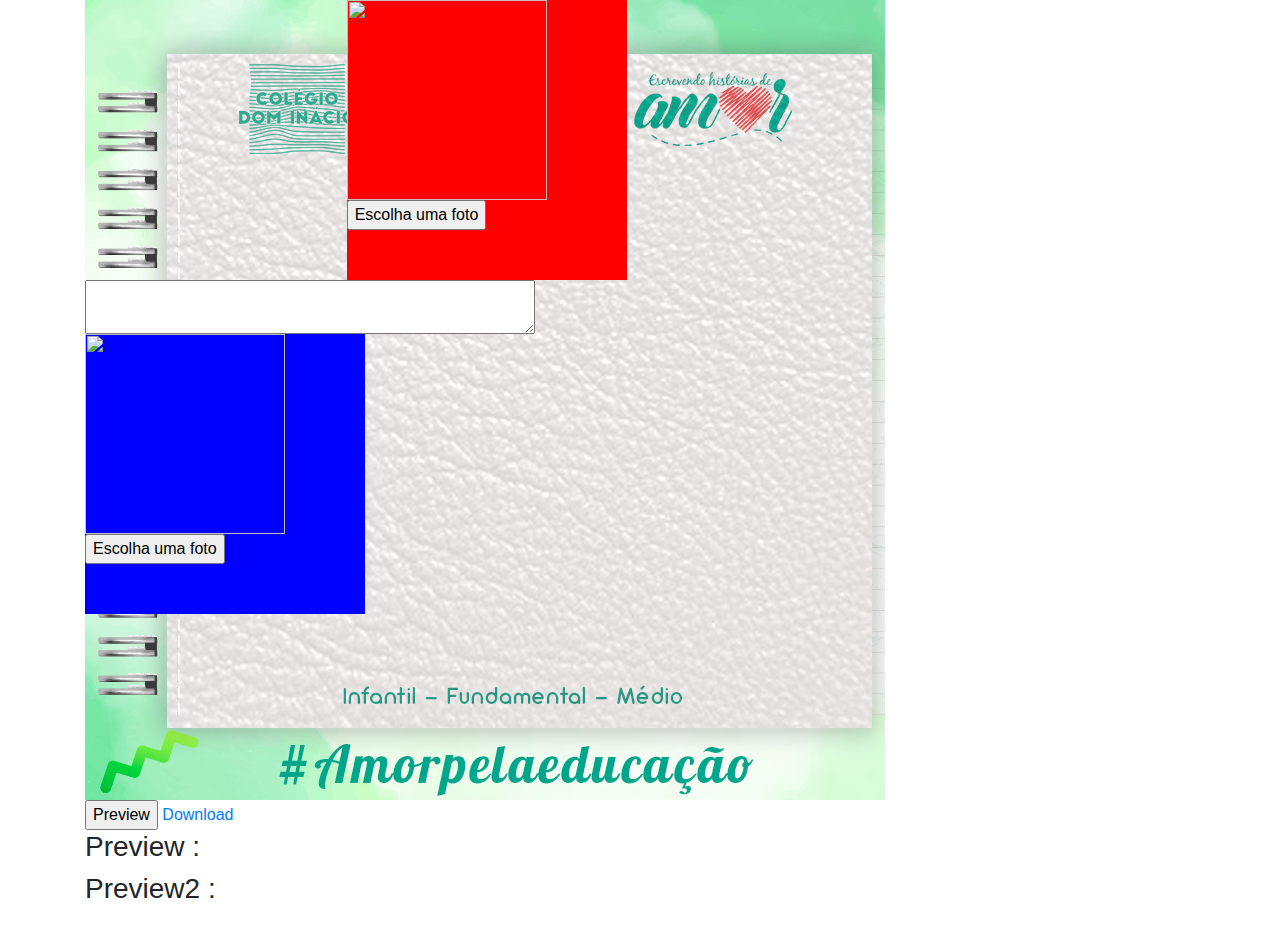
==== index.html @ b09673e0 "Update index.html" ====
<html>
<head>
    <title>Teste?:</title>
   

<meta charset="utf-8">
    <meta property="og:type"  content="article" />
   <meta property='og:locale' content='pt_BR'/>

<meta property='og:url' content='http://www.unifeg.edu.br/testemoldura'/>

<meta property='og:title' content='moldura montagem Unifeg'/>
<meta property='og:site_name' content='Centro Universitario'/>

<meta property='og:description' content='Minha boa descrição para intrigar os usuários.'/>

<!--<meta property="og:image" content="http://www.unifeg.edu.br/testemoldura/canvas.jpg">
<meta property="og:image:type" content="image/jpg">-->
<meta property='og:image' itemprop='image' content='https://andreams.github.io/canvas.jpg' />
<meta property='og:image:width' content='800'/>
<meta property='og:image:height' content='600'/>
<meta property='fb:app_id' content='311636096455208'/>
    <script src="https://ajax.googleapis.com/ajax/libs/jquery/3.4.0/jquery.min.js"></script>
    <script src="https://files.codepedia.info/files/uploads/iScripts/html2canvas.js"></script>
    <link rel="stylesheet" href="https://stackpath.bootstrapcdn.com/bootstrap/4.3.1/css/bootstrap.min.css" integrity="sha384-ggOyR0iXCbMQv3Xipma34MD+dH/1fQ784/j6cY/iJTQUOhcWr7x9JvoRxT2MZw1T" crossorigin="anonymous">
    <link rel="stylesheet" type="text/css" href="moldura.css">
</head>
<body>
    <div class="container">
        <div id="html-content-holder" style="width: 800px; height: 800px;" class="moldura">
            <div class="row">
                <div class="col-4"></div>
                <div style="width: 280px; height: 280px; float: left; background:red"  id="exibe-foto1">
                    <img src="" id="profile-img-tag" width="200px" />
                    <input type="button" id="up-foto-1" value="Escolha uma foto" onclick="insere01()" />
                </div>

                <div class="col-8">
                    <textarea style="width: 450px; height: "></textarea>
                </div>
            </div>
            <div class="row">
                <div class="col-6">
                    <div style="width: 280px; height: 280px; float: left; background:blue"  id="exibe-foto1">
                        <img src="" id="profile-img-tag2" width="200px" />
                        <input type="button" id="up-foto-1" value="Escolha uma foto" onclick="insere02()" />
                    </div>
                </div>
            </div>
        </div>

        <input id="btn-Preview-Image" type="button" value="Preview"/>
        <a id="btn-Convert-Html2Image" href="#">Download</a>
        <br/>
        <h3>Preview :</h3>

        <img src="" id="imgOut">
         <h3>Preview2 :</h3>
        <div id="previewImage"></div>
        <!-- Load Facebook SDK for JavaScript -->
      <iframe src="https://www.facebook.com/plugins/share_button.php?href=https%3A%2F%2Fandreams.github.io%2F&layout=button_count&size=large&appId=662959713716191&width=129&height=28" width="129" height="28" style="border:none;overflow:hidden" scrolling="no" frameborder="0" allowTransparency="true" allow="encrypted-media"></iframe>
        
    <input type="file" name="file" id="profile-img" style="display: none;">
    <input type="file" name="file" id="profile-img2" style="display: none;">
</div>

<script>
    $(document).ready(function(){


var element = $("#html-content-holder"); // global variable
var getCanvas; // global variable
var newData;

$("#btn-Preview-Image").on('click', function () {
   html2canvas(element, {
       onrendered: function (canvas) {
           $("#previewImage").append(canvas);
        getCanvas = canvas;
        var imgageData = getCanvas.toDataURL("image/png");
    // Now browser starts downloading it instead of just showing it
    newData = imgageData.replace(/^data:image\/png/, "data:application/octet-stream");
    $("#imgOut").attr("src", newData);
    $('meta[property="og:image"]').attr('content', 'https://andreams.github.io/moldura.png');
}
});

});

$("#btn-Convert-Html2Image").on('click', function () {
    var imgageData = getCanvas.toDataURL("image/png");
    // Now browser starts downloading it instead of just showing it
    var newData = imgageData.replace(/^data:image\/png/, "data:application/octet-stream");
    $("#btn-Convert-Html2Image").attr("download", "your_pic_name.png").attr("href", newData);
});
});
</script>
<script type="text/javascript">
    function readURL(input) {
        if (input.files && input.files[0]) {
            var reader = new FileReader();
            
            reader.onload = function (e) {
                $('#profile-img-tag').attr('src', e.target.result);
            }
            reader.readAsDataURL(input.files[0]);
        }
    }
    $("#profile-img").change(function(){
        readURL(this);
    });

    function insere01(){
        $("#profile-img").click();
    }

    function readURL2(input) {
        if (input.files && input.files[0]) {
            var reader = new FileReader();
            
            reader.onload = function (e) {
                $('#profile-img-tag2').attr('src', e.target.result);
            }
            reader.readAsDataURL(input.files[0]);
        }
    }
    $("#profile-img2").change(function(){
        readURL2(this);
    });

    function insere02(){
        $("#profile-img2").click();
    }
</script>


<script type="text/javascript">

</script>
<script src="https://cdnjs.cloudflare.com/ajax/libs/popper.js/1.14.7/umd/popper.min.js" integrity="sha384-UO2eT0CpHqdSJQ6hJty5KVphtPhzWj9WO1clHTMGa3JDZwrnQq4sF86dIHNDz0W1" crossorigin="anonymous"></script>
<script src="https://stackpath.bootstrapcdn.com/bootstrap/4.3.1/js/bootstrap.min.js" integrity="sha384-JjSmVgyd0p3pXB1rRibZUAYoIIy6OrQ6VrjIEaFf/nJGzIxFDsf4x0xIM+B07jRM" crossorigin="anonymous"></script>
</body>
</html>
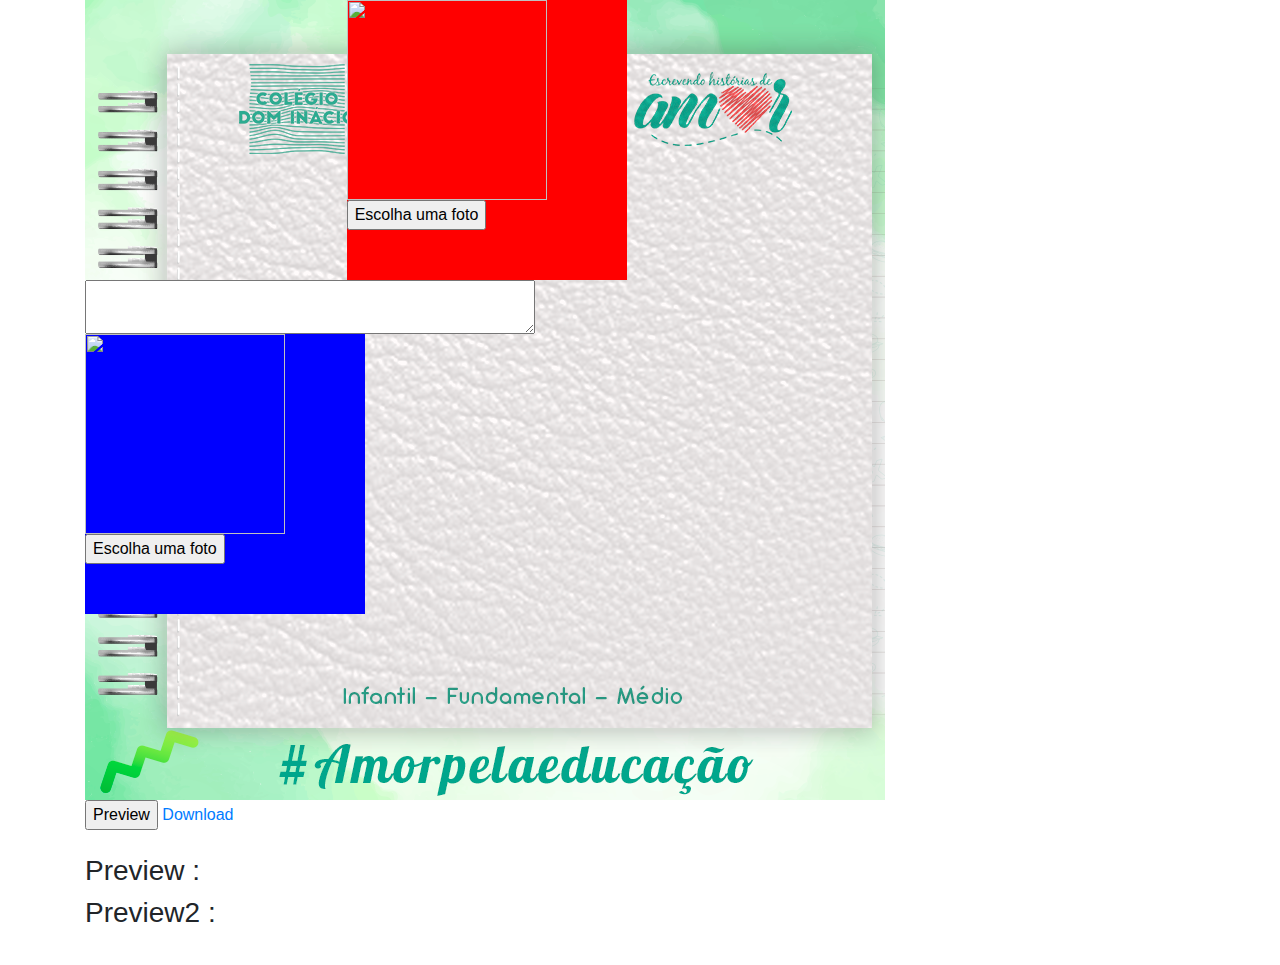
==== commit a9427db5: "Update index.html" ====
--- a/index.html
+++ b/index.html
@@ -51,6 +51,13 @@
 
         <input id="btn-Preview-Image" type="button" value="Preview"/>
         <a id="btn-Convert-Html2Image" href="#">Download</a>
+        
+                <!-- Go to www.addthis.com/dashboard to customize your tools -->
+                <div class="addthis_inline_share_toolbox"></div>
+            
+        <!-- Go to www.addthis.com/dashboard to customize your tools -->
+<script type="text/javascript" src="//s7.addthis.com/js/300/addthis_widget.js#pubid=ra-5cec0d4aeb32ec04"></script>
+
         <br/>
         <h3>Preview :</h3>
 
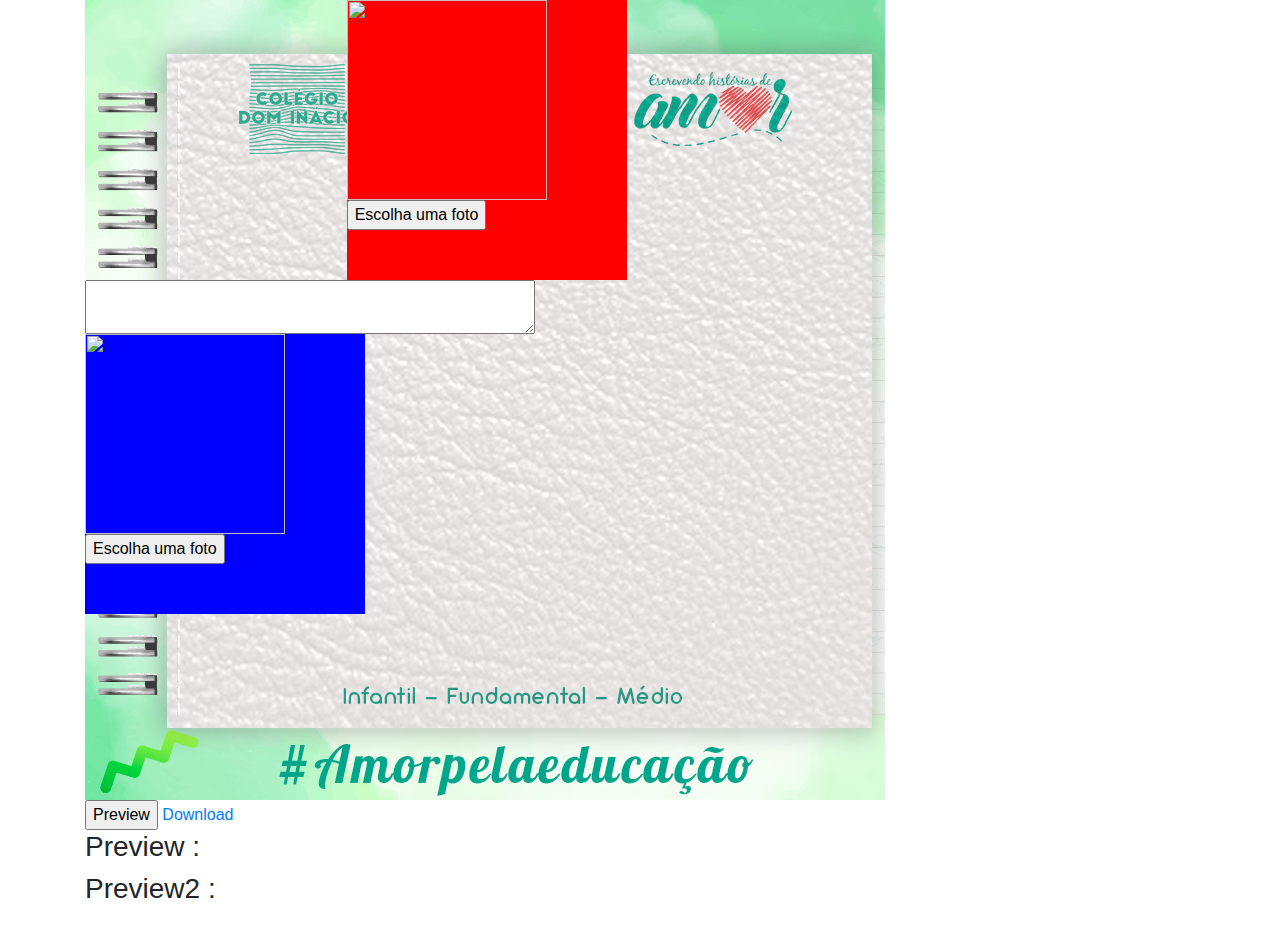
==== commit c993deed: "Update index.html" ====
--- a/index.html
+++ b/index.html
@@ -52,11 +52,6 @@
         <input id="btn-Preview-Image" type="button" value="Preview"/>
         <a id="btn-Convert-Html2Image" href="#">Download</a>
         
-                <!-- Go to www.addthis.com/dashboard to customize your tools -->
-                <div class="addthis_inline_share_toolbox"></div>
-            
-        <!-- Go to www.addthis.com/dashboard to customize your tools -->
-<script type="text/javascript" src="//s7.addthis.com/js/300/addthis_widget.js#pubid=ra-5cec0d4aeb32ec04"></script>
 
         <br/>
         <h3>Preview :</h3>
@@ -144,6 +139,9 @@
 <script type="text/javascript">
 
 </script>
+    <!-- Go to www.addthis.com/dashboard to customize your tools -->
+<script type="text/javascript" src="//s7.addthis.com/js/300/addthis_widget.js#pubid=ra-5cec0d4aeb32ec04"></script>
+
 <script src="https://cdnjs.cloudflare.com/ajax/libs/popper.js/1.14.7/umd/popper.min.js" integrity="sha384-UO2eT0CpHqdSJQ6hJty5KVphtPhzWj9WO1clHTMGa3JDZwrnQq4sF86dIHNDz0W1" crossorigin="anonymous"></script>
 <script src="https://stackpath.bootstrapcdn.com/bootstrap/4.3.1/js/bootstrap.min.js" integrity="sha384-JjSmVgyd0p3pXB1rRibZUAYoIIy6OrQ6VrjIEaFf/nJGzIxFDsf4x0xIM+B07jRM" crossorigin="anonymous"></script>
 </body>
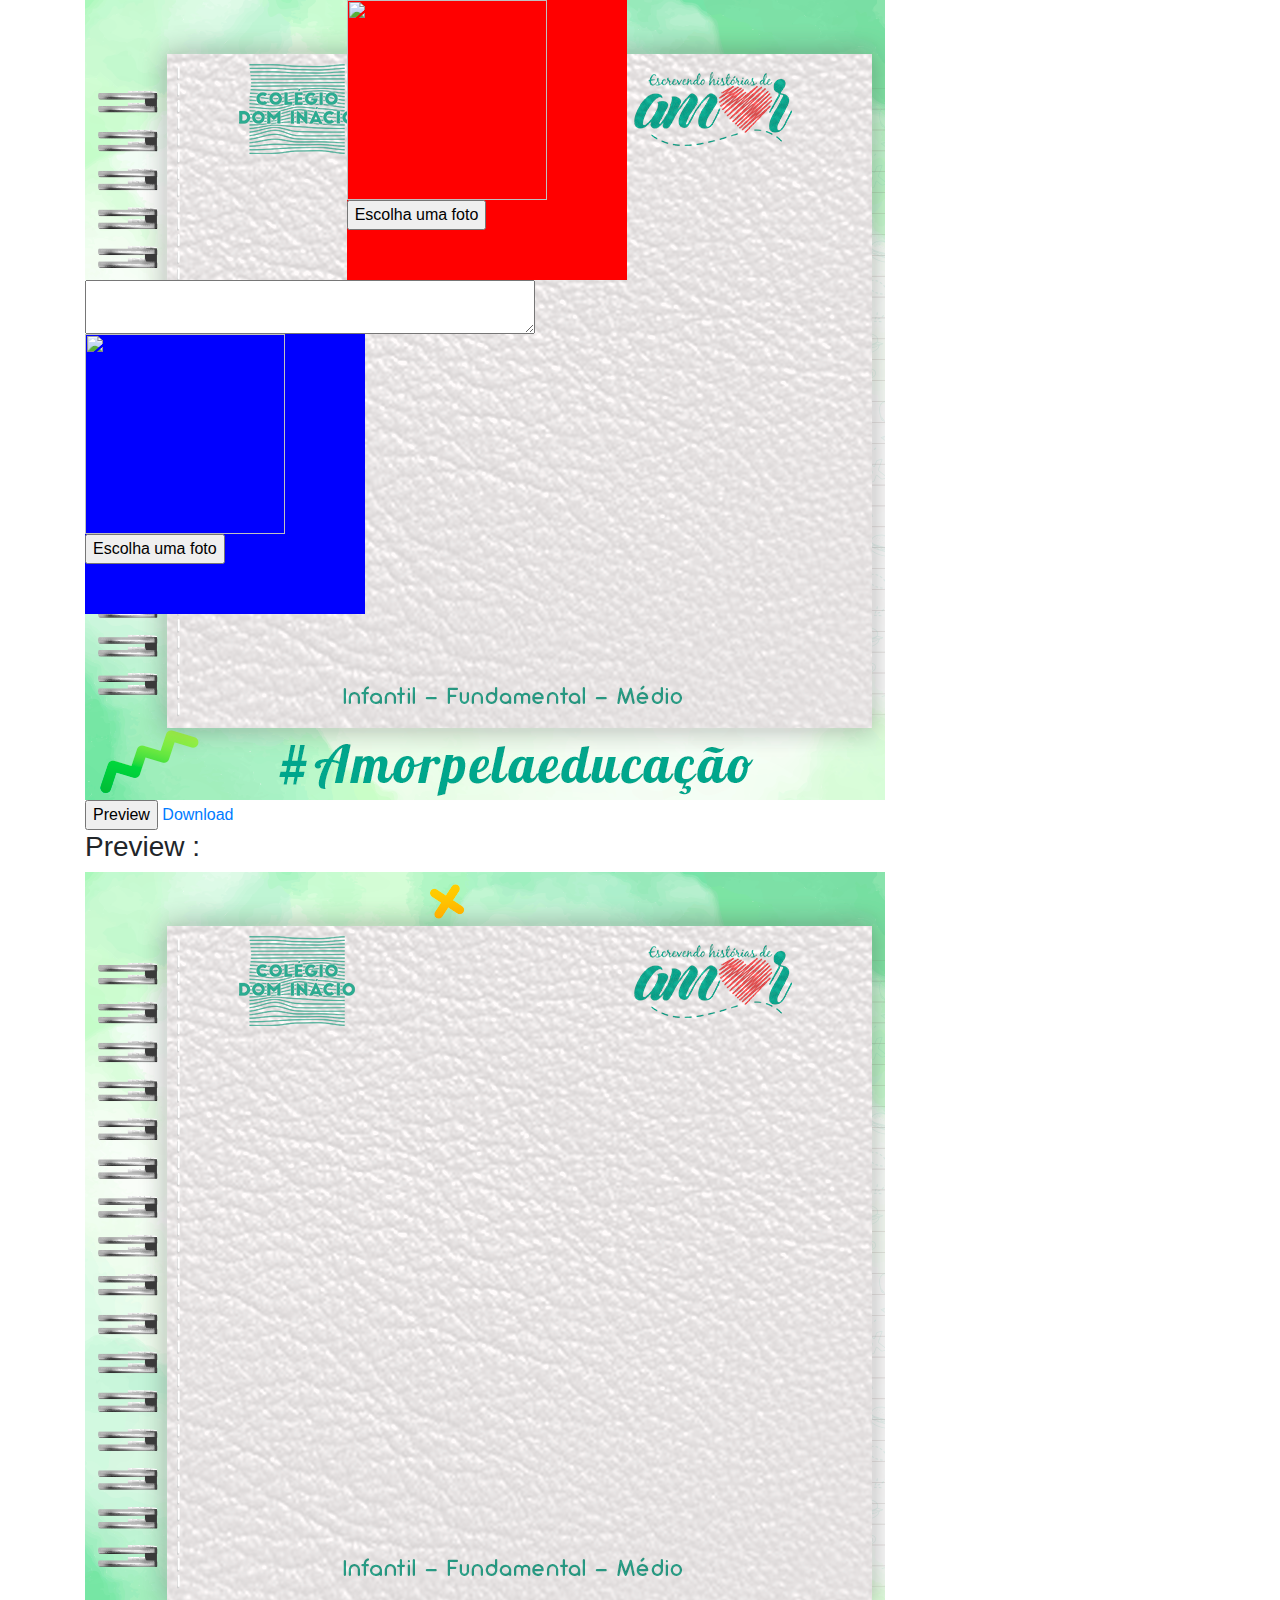
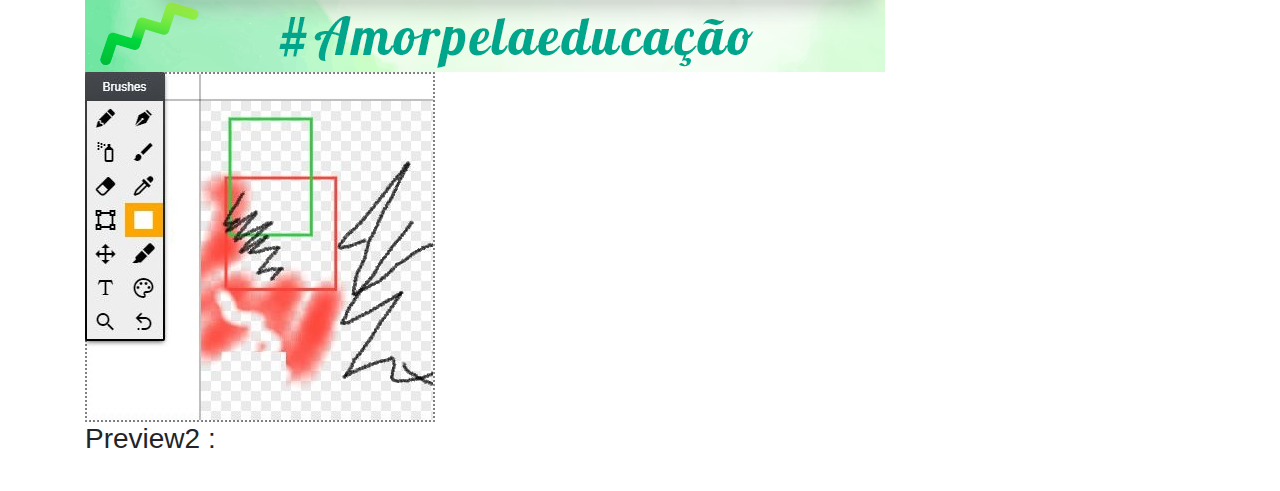
==== commit 935abd03: "Update index.html" ====
--- a/index.html
+++ b/index.html
@@ -55,7 +55,8 @@
 
         <br/>
         <h3>Preview :</h3>
-
+<img src="moldura.png"/>
+        <img src="canvas.jpg"/>
         <img src="" id="imgOut">
          <h3>Preview2 :</h3>
         <div id="previewImage"></div>
